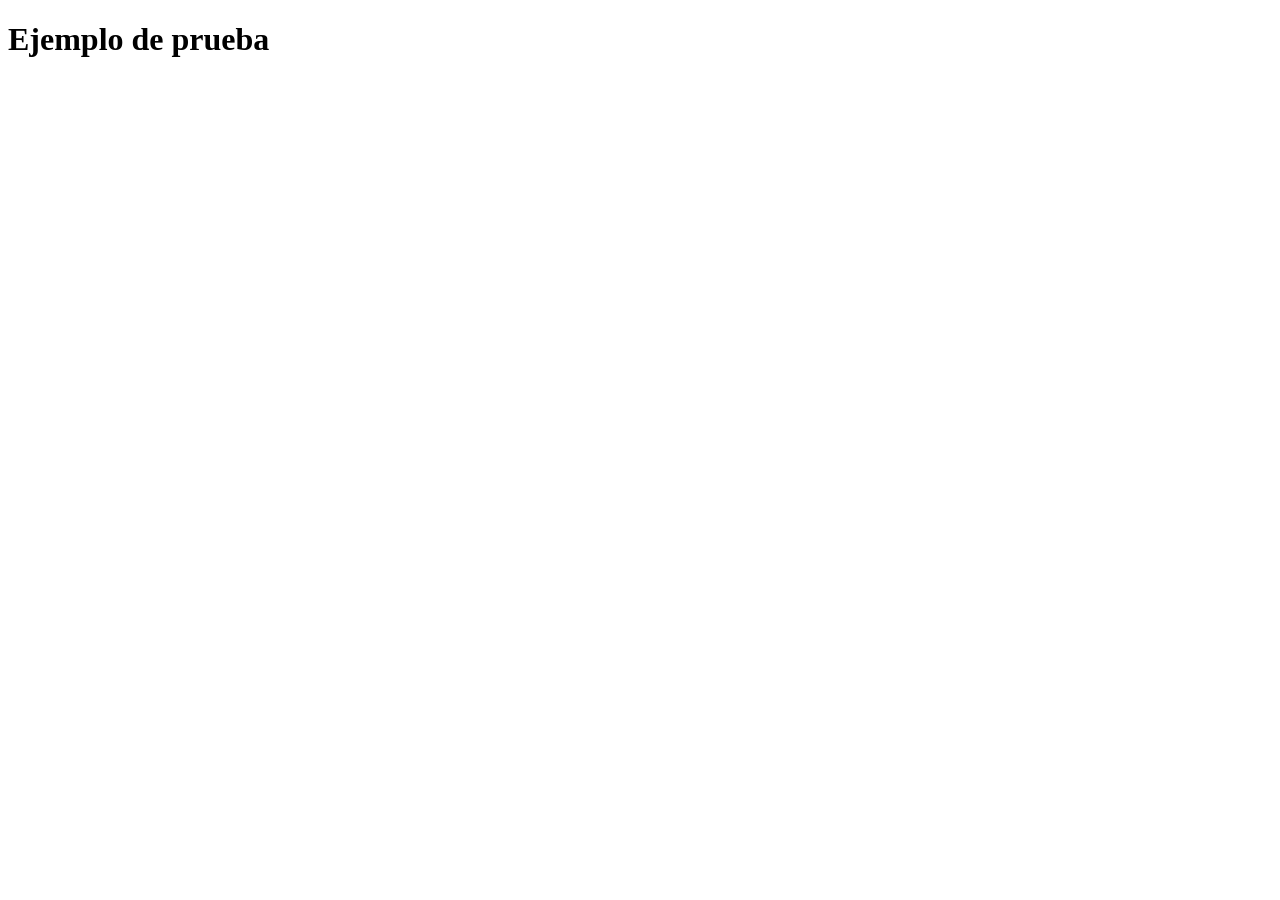
==== index.html @ d4fa6b41 "loading the first fiel" ====
<!DOCTYPE html>
<html lang="en">
<head>
    <meta charset="UTF-8">
    <meta name="viewport" content="width=device-width, initial-scale=1.0">
    <title>Document</title>
</head>
<body>
    <h1>Ejemplo de prueba
    </h1>
</body>
</html>
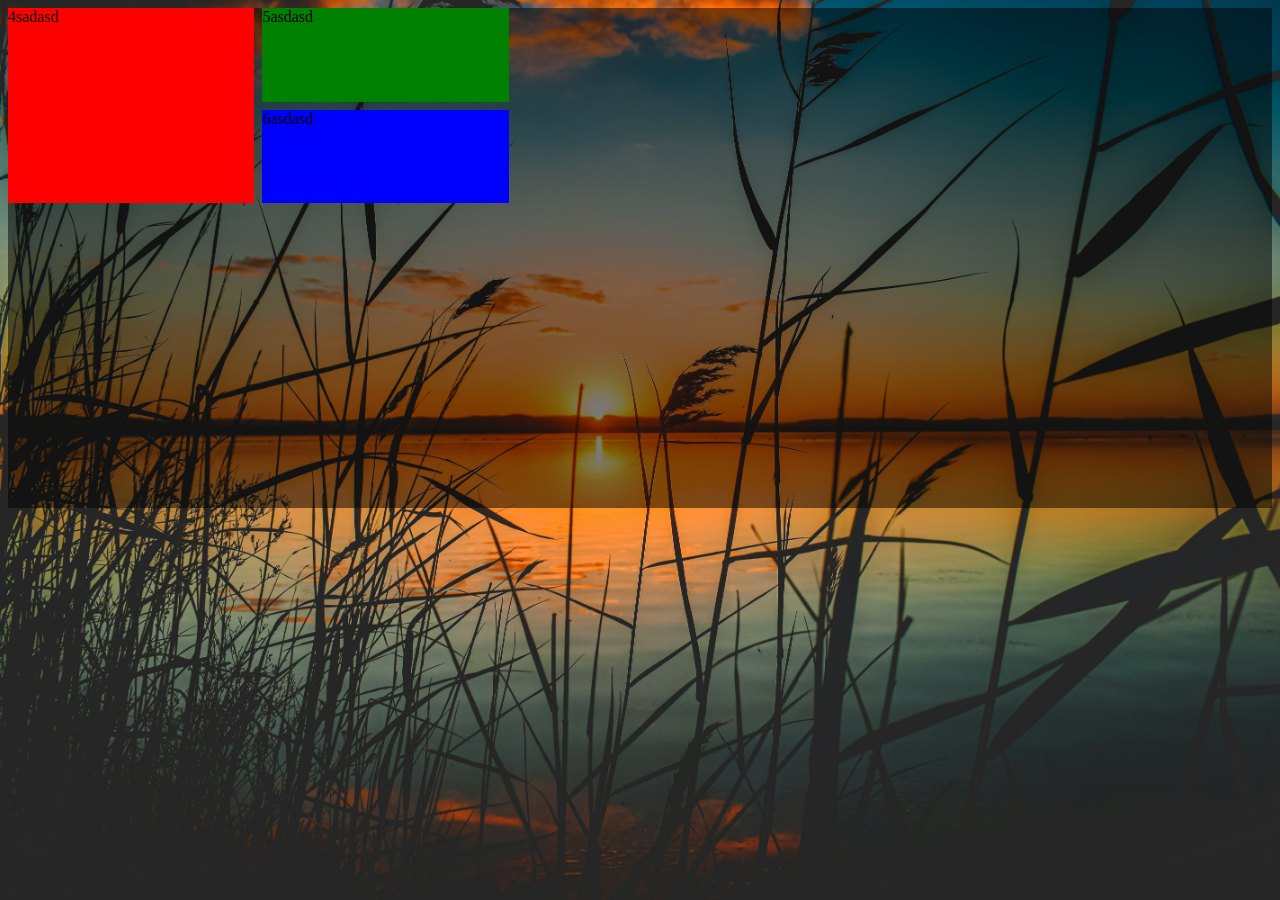
==== commit 2879ccea: "conceptos de grid" ====
--- a/index.html
+++ b/index.html
@@ -4,9 +4,15 @@
     <meta charset="UTF-8">
     <meta name="viewport" content="width=device-width, initial-scale=1.0">
     <title>Document</title>
+    <link rel="stylesheet" href="styles.css">
 </head>
 <body>
-    <h1>Ejemplo de prueba
-    </h1>
+    <div class="parent">
+        <div class="div4">4sadasd</div>
+        <div class="div5">5asdasd</div>
+        <div class="div6">6asdasd</div>
+    </div>
+    
+    <script src="./index.js"></script>
 </body>
 </html>
--- a/styles.css
+++ b/styles.css
@@ -0,0 +1,51 @@
+html{
+    height: 100%;
+    margin: 0;
+    padding: 0;
+}
+
+body {
+    background-image: url(./src/img/la.jpg);
+    background-size: cover;
+    background-position: center;
+    background-repeat: no-repeat;
+    
+}
+
+
+#boton{
+    background-color: white;
+    padding: 10px;
+    border: none;
+    border-radius: 12px;
+    font-family: 'Segoe UI', Tahoma, Geneva, Verdana, sans-serif;
+}
+
+
+.parent {
+    margin: 0;
+    padding: 0;
+    width: 100%;
+    height: 500px;
+    background-color: rgba(0,0,0,.5);
+    display: grid;
+    grid-template-columns: repeat(5, 1fr);
+    grid-template-rows: repeat(5, 1fr);
+    gap: 8px;
+}
+    
+.div4 {
+    grid-row: span 2 / span 2;
+    background-color: red;
+}
+
+.div5{
+    background-color: green;
+}
+
+
+.div6 {
+    background-color: blue;
+    grid-column-start: 2;
+    grid-row-start: 2;
+}
